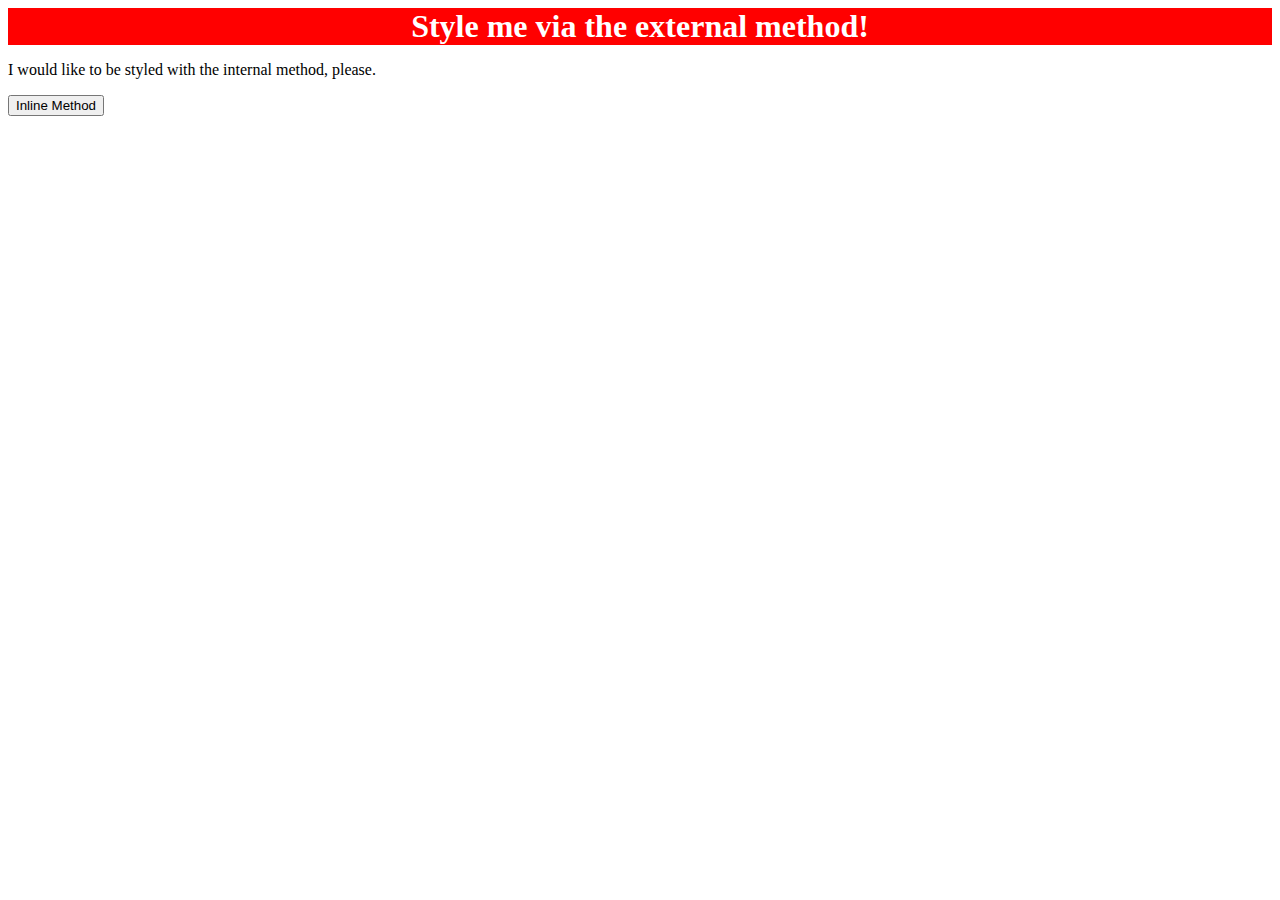
==== foundations/01-css-methods/index.html @ d5a30b88 "Link external CSS file and add style to div" ====
<!DOCTYPE html>
<html lang="en">
  <head>
    <meta charset="UTF-8">
    <meta http-equiv="X-UA-Compatible" content="IE=edge">
    <meta name="viewport" content="width=device-width, initial-scale=1.0">
    <title>Methods for Adding CSS</title>
    <link rel="stylesheet" href="styles.css" />
  </head>
  <body>
    <div>Style me via the external method!</div>
    <p>I would like to be styled with the internal method, please.</p>
    <button>Inline Method</button>
  </body>
</html>
---- foundations/01-css-methods/styles.css ----
div {
    background-color: red;
    color: white;
    font-size: 32px;
    font-weight: bold;
    text-align: center;


}
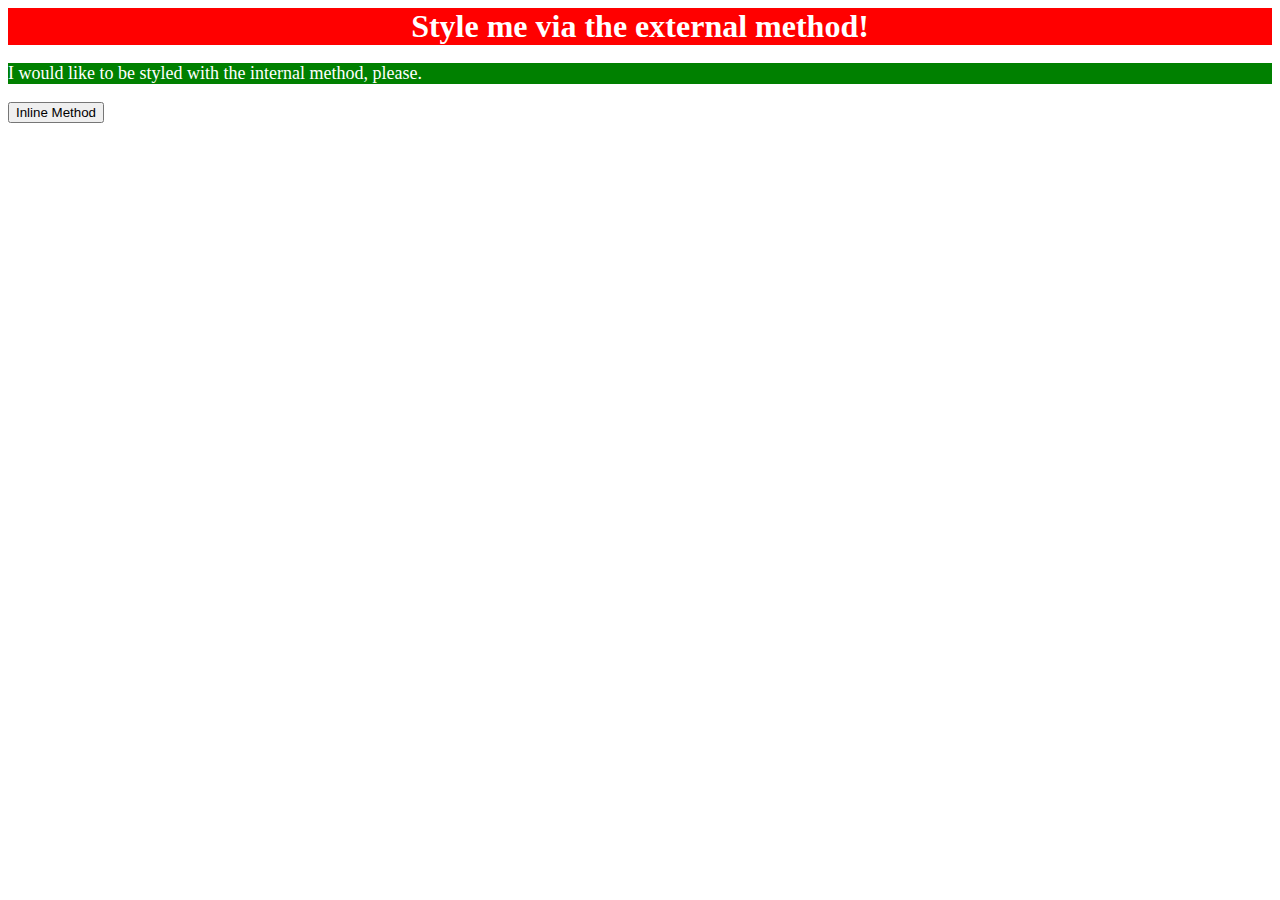
==== commit d12079ca: "Style the paragraph element via internal method" ====
--- a/foundations/01-css-methods/index.html
+++ b/foundations/01-css-methods/index.html
@@ -6,6 +6,13 @@
     <meta name="viewport" content="width=device-width, initial-scale=1.0">
     <title>Methods for Adding CSS</title>
     <link rel="stylesheet" href="styles.css" />
+    <style>
+      p {
+        background-color: green;
+        color: white;
+        font-size: 18px;
+      }
+    </style>
   </head>
   <body>
     <div>Style me via the external method!</div>
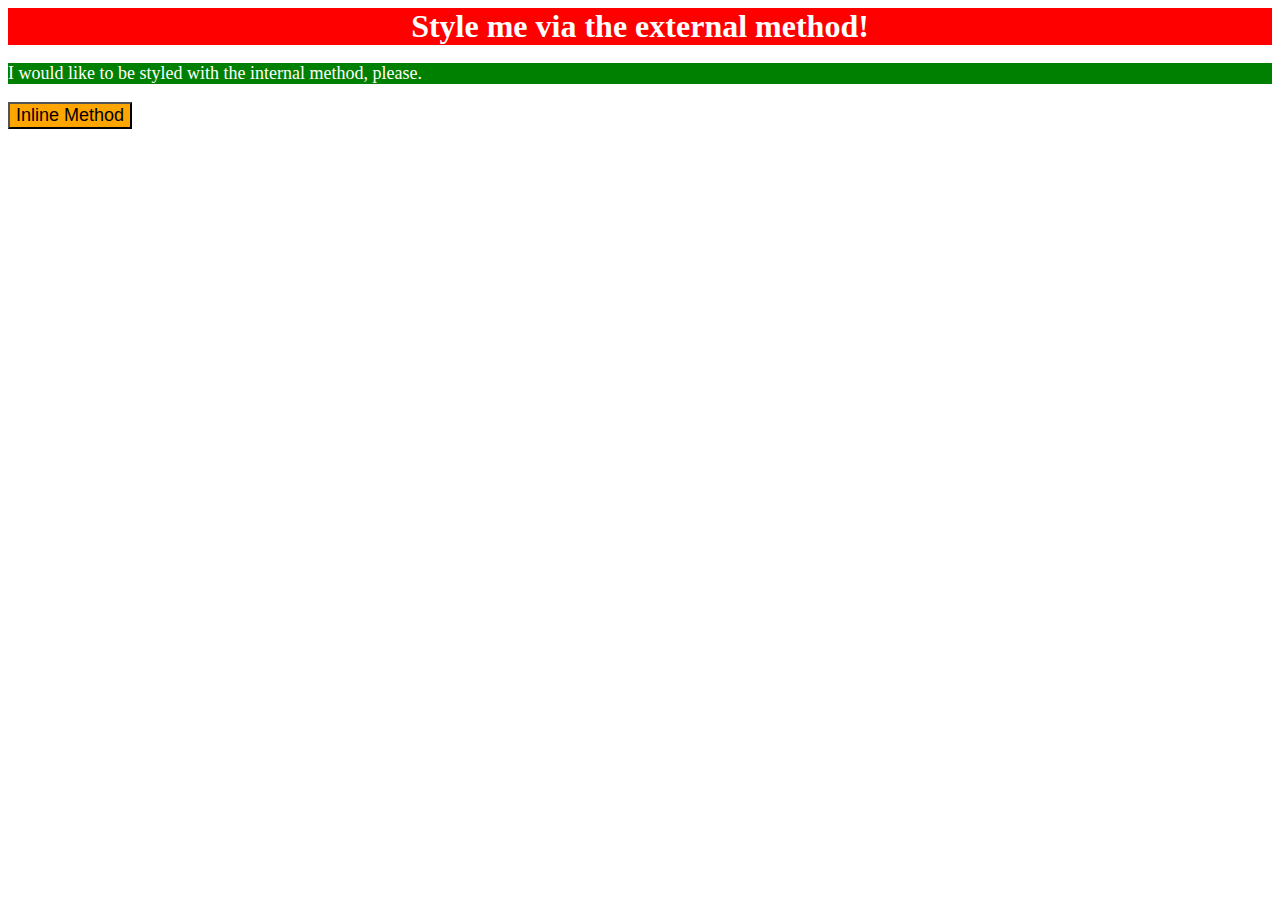
==== commit 481206a0: "Add comments to files and style the button element" ====
--- a/foundations/01-css-methods/index.html
+++ b/foundations/01-css-methods/index.html
@@ -6,6 +6,8 @@
     <meta name="viewport" content="width=device-width, initial-scale=1.0">
     <title>Methods for Adding CSS</title>
     <link rel="stylesheet" href="styles.css" />
+    
+    <!--Use style element to add desired properties to the paragraph element-->
     <style>
       p {
         background-color: green;
@@ -17,6 +19,8 @@
   <body>
     <div>Style me via the external method!</div>
     <p>I would like to be styled with the internal method, please.</p>
-    <button>Inline Method</button>
+    
+    <!--Use inline CSS to add the desired properties to the button element-->
+    <button style="background-color: orange; font-size: 18px;">Inline Method</button>
   </body>
 </html>